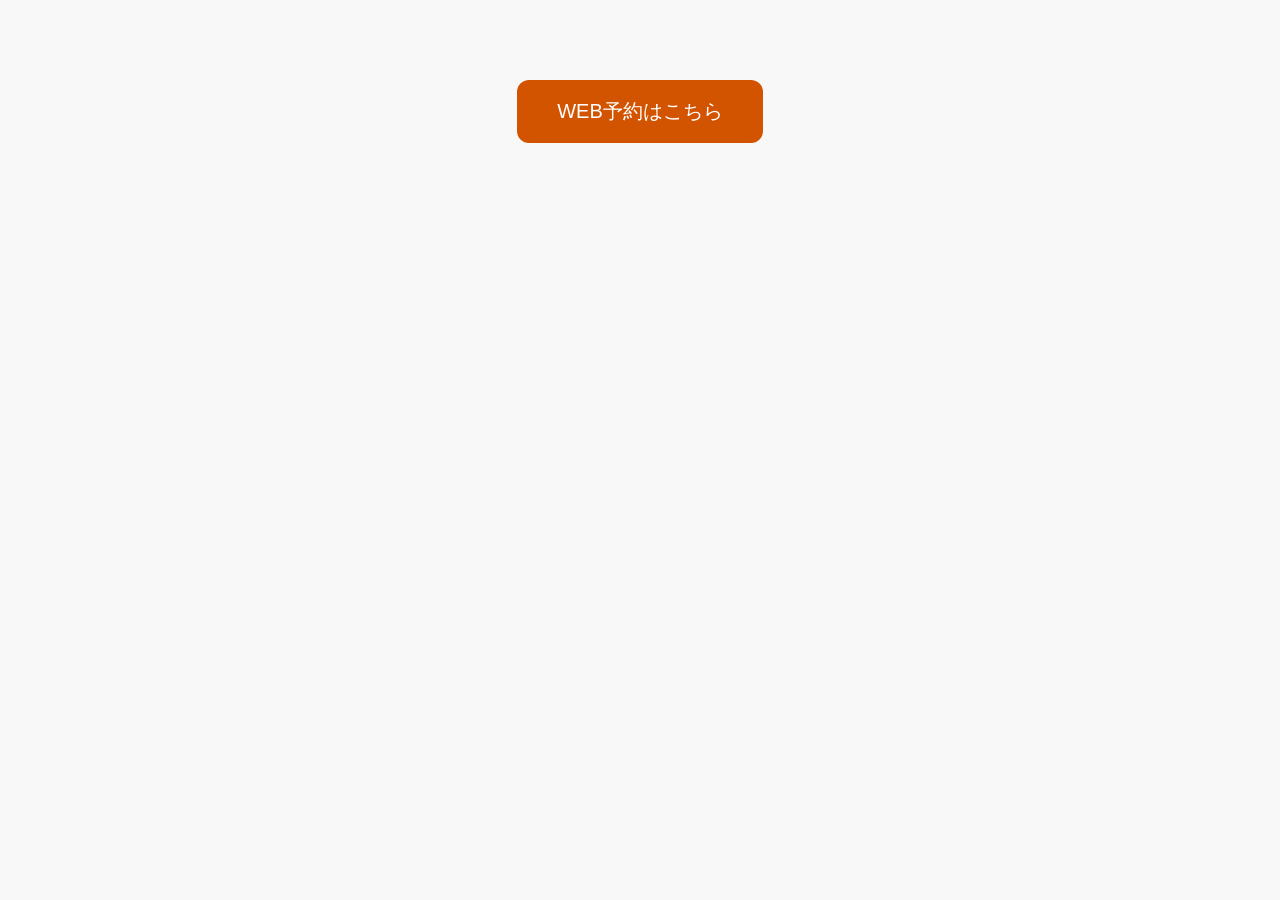
==== reservation.html @ 03e0bf6c "KAN initial commit" ====
<!DOCTYPE html>
<html lang="ja">
<head>
<meta charset="UTF-8">
<meta name="viewport" content="width=device-width, initial-scale=1.0">

<title>ご予約 | Amigo de Puerto</title>

<style>

body{
    margin:0;
    font-family:sans-serif;
    background:#f8f8f8;
}

/* ボタン */

.open-btn{
    display:block;
    margin:80px auto;
    padding:18px 40px;
    border:none;
    border-radius:12px;
    background:#d35400;
    color:white;
    font-size:20px;
    cursor:pointer;
}

/* モーダル */

.modal{
    display:none;
    position:fixed;
    z-index:999;
    left:0;
    top:0;
    width:100%;
    height:100%;
    background:rgba(0,0,0,0.6);
}

.modal-content{
    background:white;
    width:90%;
    max-width:500px;
    margin:40px auto;
    padding:30px;
    border-radius:16px;
    position:relative;
}

.close{
    position:absolute;
    right:20px;
    top:10px;
    font-size:32px;
    cursor:pointer;
}

/* フォーム */

form{
    display:flex;
    flex-direction:column;
    gap:15px;
}

input,
select,
textarea{
    padding:15px;
    border:1px solid #ccc;
    border-radius:10px;
    font-size:16px;
}

button.submit-btn{
    background:#d35400;
    color:white;
    border:none;
    padding:16px;
    border-radius:10px;
    font-size:18px;
    cursor:pointer;
}

.notice{
    font-size:13px;
    color:#666;
    line-height:1.6;
}

.complete{
    display:none;
    text-align:center;
    padding:40px 20px;
}

.complete h2{
    color:#d35400;
}

@media(max-width:600px){

.modal-content{
    width:95%;
    padding:20px;
}

input,
select,
textarea{
    font-size:16px;
}

}

</style>
</head>

<body>

<button class="open-btn" onclick="openModal()">
WEB予約はこちら
</button>

<!-- モーダル -->

<div id="reservationModal" class="modal">

<div class="modal-content">

<span class="close" onclick="closeModal()">
&times;
</span>

<h2>ご予約フォーム</h2>

<form id="reservationForm"
      action="https://api.web3forms.com/submit"
      method="POST">

<!-- hidden追加 -->

<input type="hidden"
      name="access_key"
      value="482eae9d-f24e-4108-9f66-df127804426c">

<input type="hidden"
       name="subject"
       value="新しい予約が入りました">

<input type="hidden"
       name="from_name"
       value="Amigo de Puerto">

<input type="hidden"
       name="redirect"
       value="http://127.0.0.1:5500/thanks.html">

<!-- 完了画面 -->

<!-- 名前 -->

<input type="text"
       name="name"
       placeholder="お名前"
       required>

<!-- メール -->

<input type="email"
       name="email"
       placeholder="メールアドレス"
       required>

<!-- 人数 -->

<select name="people" required>

<option value="">
人数を選択
</option>

<option>1名</option>
<option>2名</option>
<option>3名</option>
<option>4名</option>
<option>5名</option>
<option>6名以上</option>

</select>

<!-- 日時 -->

<input type="date"
       id="reservationDate"
       name="reservationDate"
       required>




<!-- 開始時間 -->

<select id="startHour"
        name="startHour"
        required>

<option value="">
開始時間
</option>

<option value="11:00">11:00</option>
<option value="11:30">11:30</option>
<option value="12:00">12:00</option>
<option value="12:30">12:30</option>
<option value="13:00">13:00</option>
<option value="13:30">13:30</option>
<option value="14:00">14:00</option>
<option value="14:30">14:30</option>
<option value="15:00">15:00</option>
<option value="15:30">15:30</option>
<option value="16:00">16:00</option>
<option value="16:30">16:30</option>
<option value="17:00">17:00</option>
<option value="17:30">17:30</option>
<option value="18:00">18:00</option>
<option value="18:30">18:30</option>
<option value="19:00">19:00</option>
<option value="19:30">19:30</option>
<option value="20:00">20:00</option>
<option value="20:30">20:30</option>
<option value="21:00">21:00</option>

</select>

<!-- 終了時間 -->

<select id="endHour"
        name="endHour"
        required>
        
<option value="">
終了時間
</option>

<option value="12:00">12:00</option>
<option value="12:30">12:30</option>
<option value="13:00">13:00</option>
<option value="13:30">13:30</option>
<option value="14:00">14:00</option>
<option value="14:30">14:30</option>
<option value="15:00">15:00</option>
<option value="15:30">15:30</option>
<option value="16:00">16:00</option>
<option value="16:30">16:30</option>
<option value="17:00">17:00</option>
<option value="17:30">17:30</option>
<option value="18:00">18:00</option>
<option value="18:30">18:30</option>
<option value="19:00">19:00</option>
<option value="19:30">19:30</option>
<option value="20:00">20:00</option>
<option value="20:30">20:30</option>
<option value="21:00">21:00</option>
<option value="21:30">21:30</option>
<option value="22:00">22:00</option>

</select>












<input type="hidden"
       name="datetime"
       id="datetime">

<input type="text"
       id="datetimeDisplay"
       placeholder="予約日時"
       readonly>



<!-- 要望 -->

<textarea name="message"
          rows="4"
          placeholder="ご要望・アレルギー等"></textarea>

<p class="notice">

※ 月曜日は定休日です。<br>
※ 営業時間は 11:00〜22:00 です。<br>
※ 満席の場合は折返しご連絡します。

</p>

<button type="submit"
        class="submit-btn">
予約する
</button>

</form>

</div>
</div>

<script>

/* モーダル */

function openModal(){
    document.getElementById("reservationModal").style.display="block";
}

function closeModal(){
    document.getElementById("reservationModal").style.display="none";
}

/* 外クリック閉じ */

window.onclick=function(event){

const modal=document.getElementById("reservationModal");

if(event.target==modal){
    modal.style.display="none";
}

}


/* 日時表示更新 */

function updateDateTimeDisplay(){

const date =
document.getElementById("reservationDate").value;

const start =
document.getElementById("startHour").value;

const end =
document.getElementById("endHour").value;

if(date && start && end){

const datetimeValue =
`${date} ${start} ～ ${end}`;

document.getElementById("datetime").value =
datetimeValue;

document.getElementById("datetimeDisplay").value =
datetimeValue;

}

}















/* changeイベント */

document.getElementById("reservationDate")
.addEventListener("input", updateDateTimeDisplay);

document.getElementById("startHour")
.addEventListener("input", updateDateTimeDisplay);

document.getElementById("endHour")
.addEventListener("input", updateDateTimeDisplay);




/* 営業時間制限 */

document.querySelector("form")
.addEventListener("submit",function(e){

const date =
document.getElementById("reservationDate").value;

const start =
document.getElementById("startHour").value;

const end =
document.getElementById("endHour").value;

/* 未選択 */

if(!date || !start || !end){

alert("予約日時を選択してください");

e.preventDefault();

return;

}

/* 開始終了チェック */

if(start >= end){

alert("終了時間は開始時間より後にしてください");

e.preventDefault();

return;

}

const datetimeValue =
`${date} ${start} ～ ${end}`;

/* hidden */

document.getElementById("datetime").value =
datetimeValue;

/* 表示用 */

document.getElementById("datetimeDisplay").value =
datetimeValue;

/* 月曜定休 */

const selected = new Date(date);

if(selected.getDay() === 1){

alert("月曜日は定休日です");

e.preventDefault();

return;

}

});

if(start >= end){

alert("終了時間は開始時間より後にしてください");

e.preventDefault();

return;

}



</script>

</body>
</html>
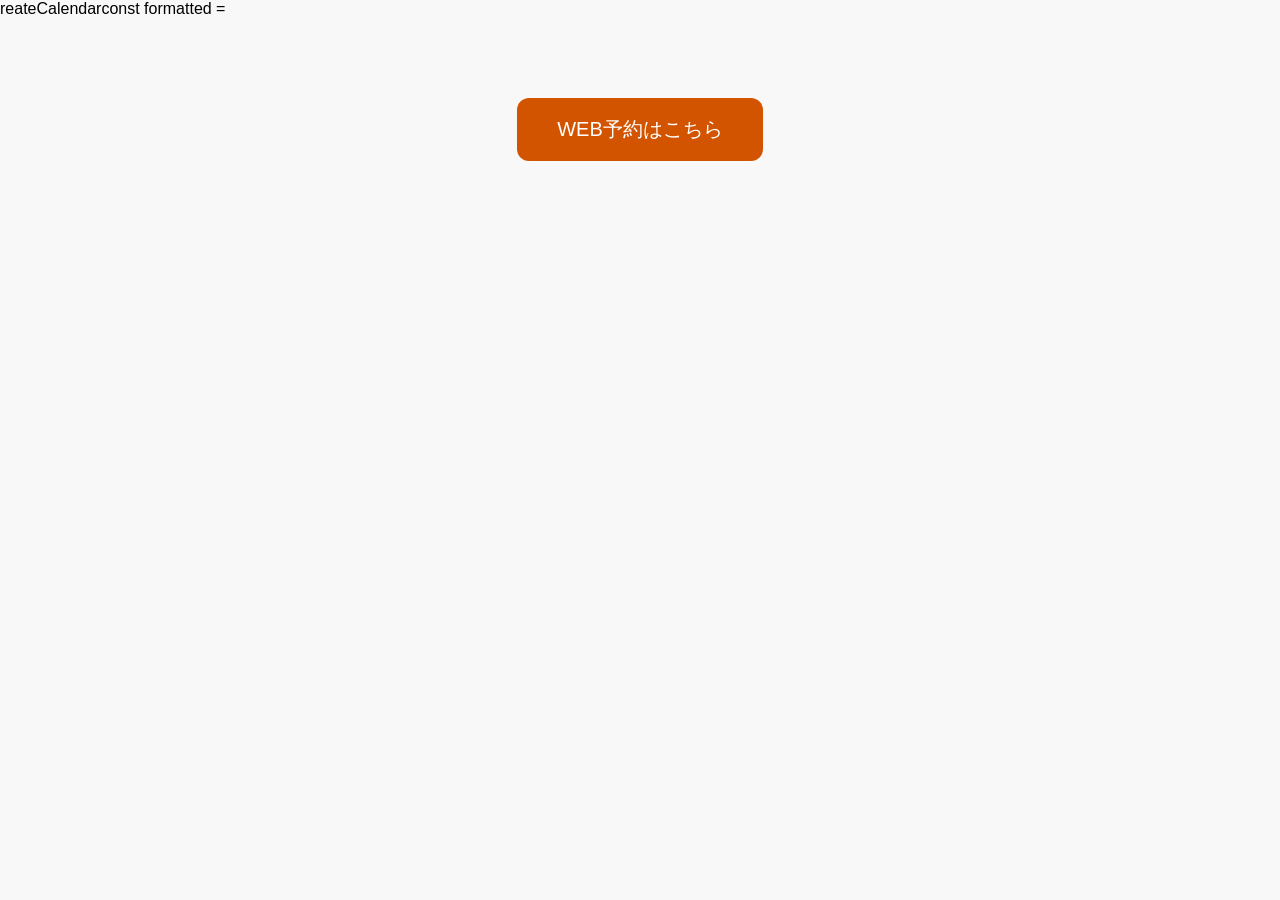
==== commit 33c0af5b: "KAN HP" ====
--- a/reservation.html
+++ b/reservation.html
@@ -1,4 +1,4 @@
-<!DOCTYPE html>
+<!DOCTYPE html>reateCalendarconst formatted = 
 <html lang="ja">
 <head>
 <meta charset="UTF-8">
@@ -164,10 +164,11 @@
 
 <!-- 名前 -->
 
-<input type="text"
-       name="name"
-       placeholder="お名前"
-       required>
+<input
+    type="tel"
+    name="phone"
+    placeholder="電話番号"
+    required>
 
 <!-- メール -->
 
@@ -271,17 +272,6 @@
 
 </select>
 
-
-
-
-
-
-
-
-
-
-
-
 <input type="hidden"
        name="datetime"
        id="datetime">
@@ -372,18 +362,6 @@
 
 
 
-
-
-
-
-
-
-
-
-
-
-
-
 /* changeイベント */
 
 document.getElementById("reservationDate")
